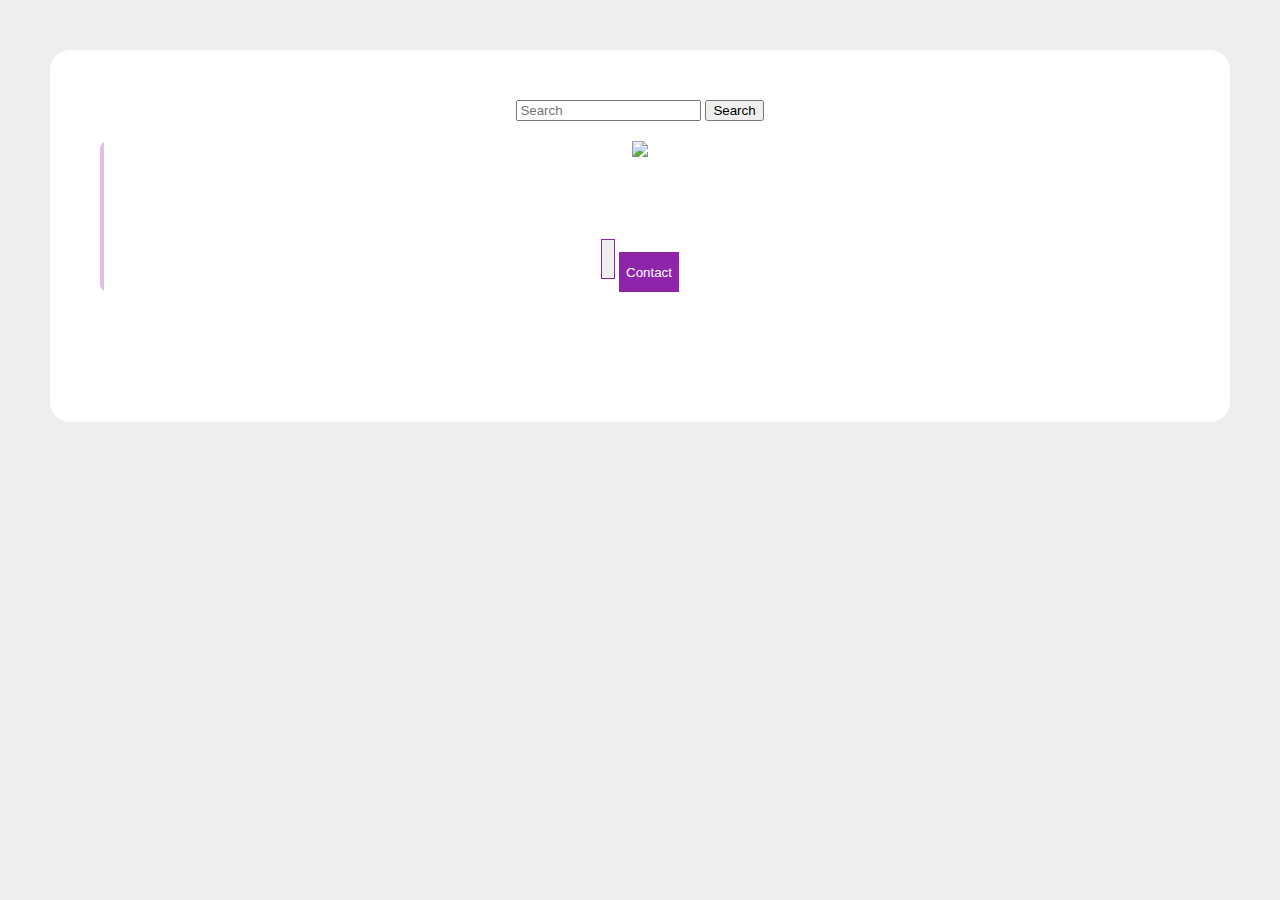
==== Front/DrugiKorisnici/profile1.html @ 58f0591b "story" ====
<!DOCTYPE html>
<html lang="en">

<head>
    <!-- Ostali elementi head-a -->
    <link rel="stylesheet" href="./profile1.css">
</head>

<body>

   
    <!-- Vaš HTML kod -->
    <div class="container mt-5">
       
        <div class="row">
            <div class="col-md-6 offset-md-3">
                <form class="form-inline">
                    <input id="searchInput" class="form-control mr-sm-2" type="search" placeholder="Search" aria-label="Search">
                    <button  id="filtriranje"  type="submit">Search</button>
                </form>
            </div>
        </div>
        
           
        

        <div class="row d-flex justify-content-center">
        
            <div class="col-md-7">
            
                <div class="card p-3 py-4">
                
                    <div class="text-center">
                        <img src="slika.jpg" width="100" class="rounded-circle">
                    </div>
                    
                    <div class="text-center mt-3">
                        <span class="bg-secondary p-1 px-4 rounded text-white"></span>
                        <h5 class="mt-2 mb-0" id="ime"></h5>
                        <span id="username"></span>
                        
                        <div class="px-4 mt-1">
                            <p class="fonts" id="interesovanja"> </p>
                            <p class="fonts" id="email"> </p>
                            <p class="fonts" id="horoskop"> </p>
                        
                        </div>
                        
                         <ul class="social-list">
                            <li><i class="fa fa-facebook"></i></li>
                            <li><i class="fa fa-dribbble"></i></li>
                            <li><i class="fa fa-instagram"></i></li>
                            <li><i class="fa fa-linkedin"></i></li>
                            <li><i class="fa fa-google"></i></li>
                        </ul>
                        
                        <div class="buttons">
                            
                            <button id="addRequest" class="btn btn-outline-primary px-4"></button>
                            <button class="btn btn-primary px-4 ms-3">Contact</button>
                        </div>
                        
                        
                    </div>
                
                </div>
                <div id="dodaj">

                </div>
                
            </div>
            
        </div>
    
    </div>
</body>
<script type="module" src="profile1.js"></script>
<script type="module" src="user1.js"></script>
</html>
---- Front/DrugiKorisnici/profile1.css ----
body{
    background:#eee;
}
body {
    display: flex;
    justify-content: center;
    align-items: flex-start;
    height: 100vh;
    margin: 0;
    
}

.row{
    margin:20px;
}
#dodaj{
    margin-top: 100px;
}

h5{
    font-size: 25px;
}

#username{
    color: #8E24AA;
    font-size: 30px;
   

}
.container {
    text-align: center;
    background-color: #fff;
    border-radius: 20px;
    margin: 50px;
    width: 100%; 
    padding: 30px;
    
}
.card{
    border:none;

    position:relative;
    overflow:hidden;
    border-radius:8px;
    cursor:pointer;
}

.card:before{
    
    content:"";
    position:absolute;
    left:0;
    top:0;
    width:4px;
    height:100%;
    background-color:#E1BEE7;
    transform:scaleY(1);
    transition:all 0.5s;
    transform-origin: bottom
}

.card p-3 py-4{
   
}

.card:after{
    
    content:"";
    position:absolute;
    left:0;
    top:0;
    width:4px;
    height:100%;
    background-color:#8E24AA;
    transform:scaleY(0);
    transition:all 0.5s;
    transform-origin: bottom
}

.card:hover::after{
    transform:scaleY(1);
}


.fonts{
    font-size:14px;
}

.social-list{
    display:flex;
    list-style:none;
    justify-content:center;
    padding:0;
}

.social-list li{
    padding:10px;
    color:#8E24AA;
    font-size:19px;
}


.buttons button:nth-child(1){
       border:1px solid #8E24AA !important;
       color:#8E24AA;
       height:40px;
}

.buttons button:nth-child(1):hover{
       border:1px solid #8E24AA !important;
       color:#fff;
       height:40px;
       background-color:#8E24AA;
}

.buttons button:nth-child(2){
       border:1px solid #8E24AA !important;
       background-color:#8E24AA;
       color:#fff;
        height:40px;
}
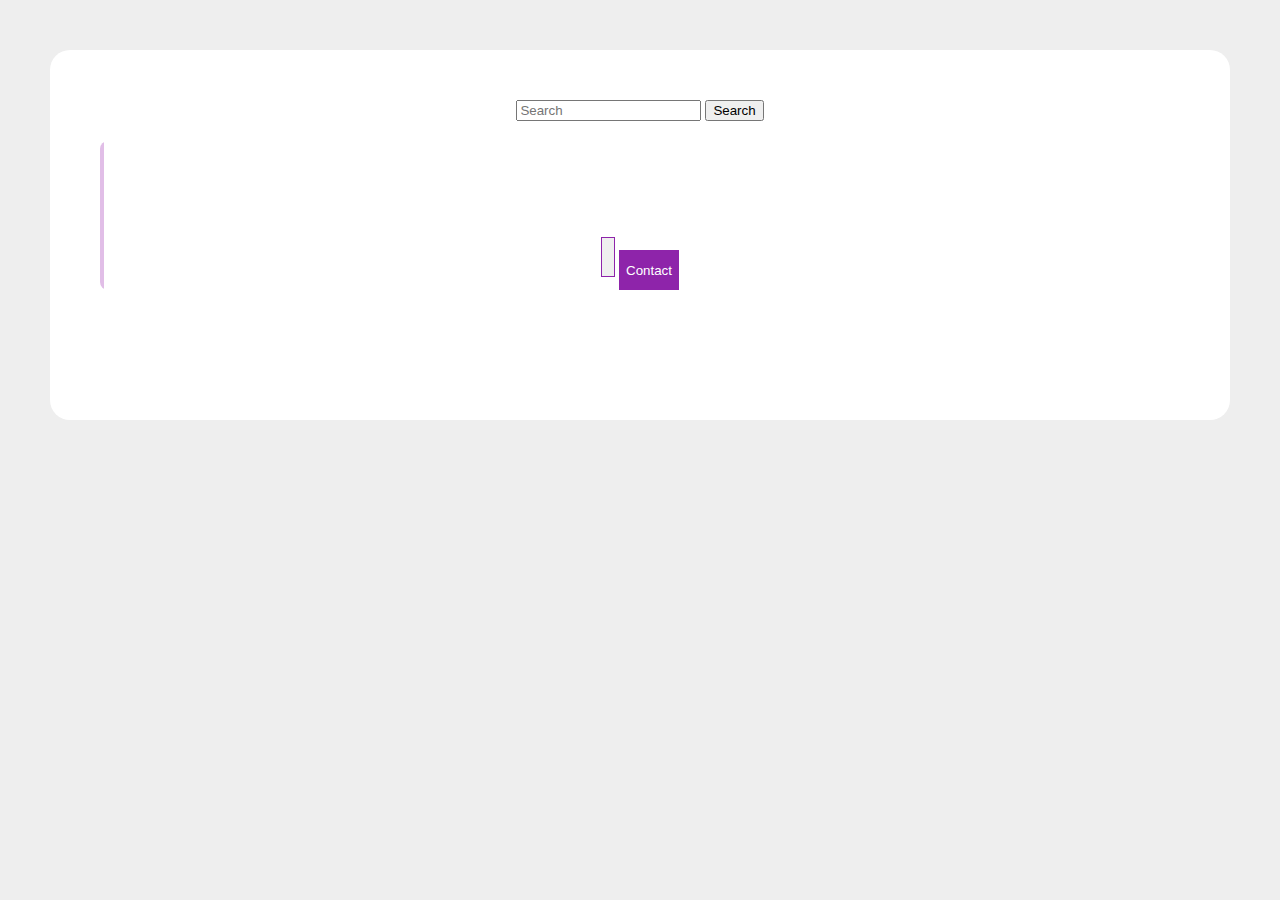
==== commit 4f971409: "update photo" ====
--- a/Front/DrugiKorisnici/profile1.html
+++ b/Front/DrugiKorisnici/profile1.html
@@ -31,7 +31,7 @@
                 <div class="card p-3 py-4">
                 
                     <div class="text-center">
-                        <img src="slika.jpg" width="100" class="rounded-circle">
+                        <img id="prikaziSliku" width="100" class="rounded-circle">
                     </div>
                     
                     <div class="text-center mt-3">
@@ -43,6 +43,8 @@
                             <p class="fonts" id="interesovanja"> </p>
                             <p class="fonts" id="email"> </p>
                             <p class="fonts" id="horoskop"> </p>
+                            <p class="fonts" id="brojPrijatelja"> </p>
+
                         
                         </div>
                         
